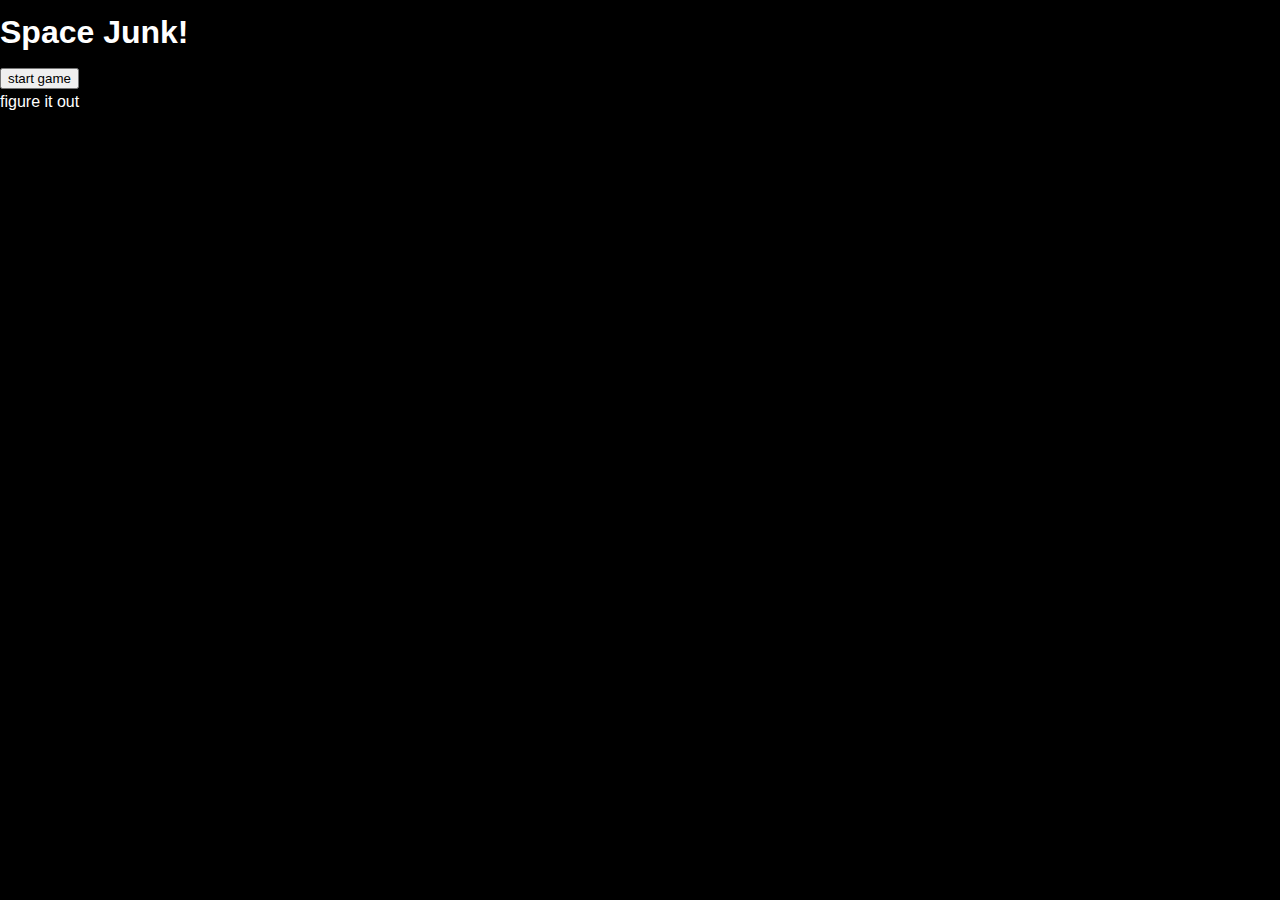
==== index.html @ cc690058 "first upload" ====
<!doctype html>
<html lang="en">

<head>
  <title>Space Junk!</title>
  <meta charset="utf-8">
  <meta name="viewport" content="width=device-width, initial-scale=1, shrink-to-fit=no">
  <link rel="stylesheet" href="main.css">
</head>

<body>
  <h1></h1>
  <div id="main-content"></div>
  <!-- <script src="fuel.js"></script> -->
  <script src="laser.js"></script>
  <script src="player.js"></script>
  <script src="junk.js"></script>
  <script src="game.js"></script>
  <script src="main.js"></script>
</body>
</html>
---- main.css ----
/* ---- reset ---- */

html {
    box-sizing: border-box;
  }
  *, *:before, *:after {
    box-sizing: inherit;
  }
  
  body {
    margin: 0;
    padding: 0;
    background: black;
  }
  
  
  /* ---- typography ---- */
  
  body {
    color: white;
    font-family: Helvetica, Arial, sans-serif;
    font-size: 16px;
    line-height: 147%;
  }
  
  h1 {}
  
  h2 {}
  
  h3 {}
  
  p {
    margin: 0;
  }
  
  
  
  /* ---- layout ---- */
  
  #site-header {
    padding: 30px 0;
    color: white;
    background: #111;
  }
  
  #site-footer {
    color: white;
    padding: 60px 0;
    background: #111;
  }
  
  #site-main {
    margin-bottom: 60px;
  }
  
  .container {
    margin: 0 20px;
  }
  
  .section {
    margin-bottom: 20px;
    padding-top: 20px;
  }
  
  @media (min-width: 768px) {
    .container {
      max-width: 728px;
      margin: 0 auto;
    }
  }
  
  
  
  
  /* ---- components ---- */
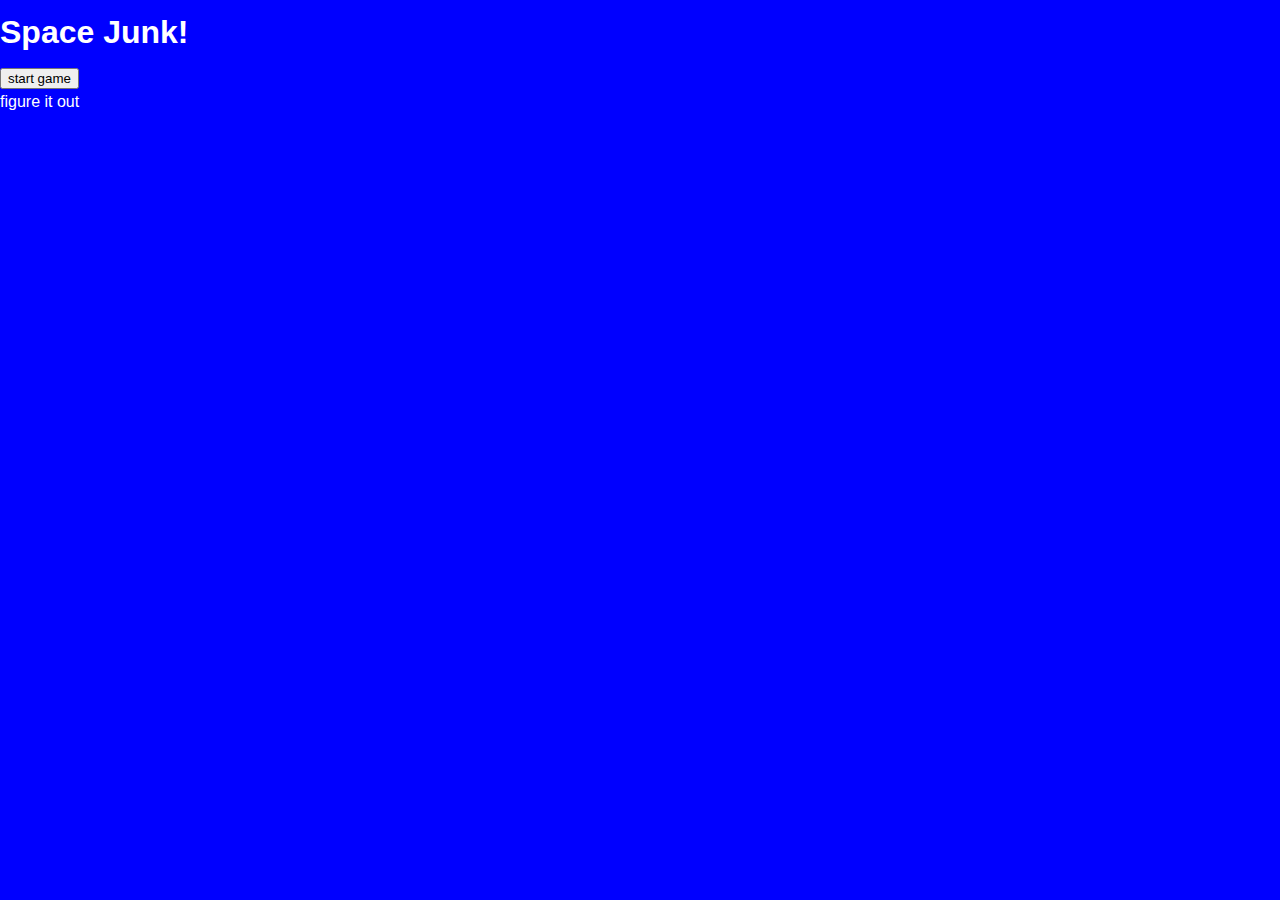
==== commit 621134eb: "max object size" ====
--- a/index.html
+++ b/index.html
@@ -11,7 +11,7 @@
 <body>
   <h1></h1>
   <div id="main-content"></div>
-  <!-- <script src="fuel.js"></script> -->
+  <script src="fuel.js"></script>
   <script src="laser.js"></script>
   <script src="player.js"></script>
   <script src="junk.js"></script>
--- a/main.css
+++ b/main.css
@@ -10,7 +10,7 @@
   body {
     margin: 0;
     padding: 0;
-    background: black;
+    background: blue;
   }
   
   
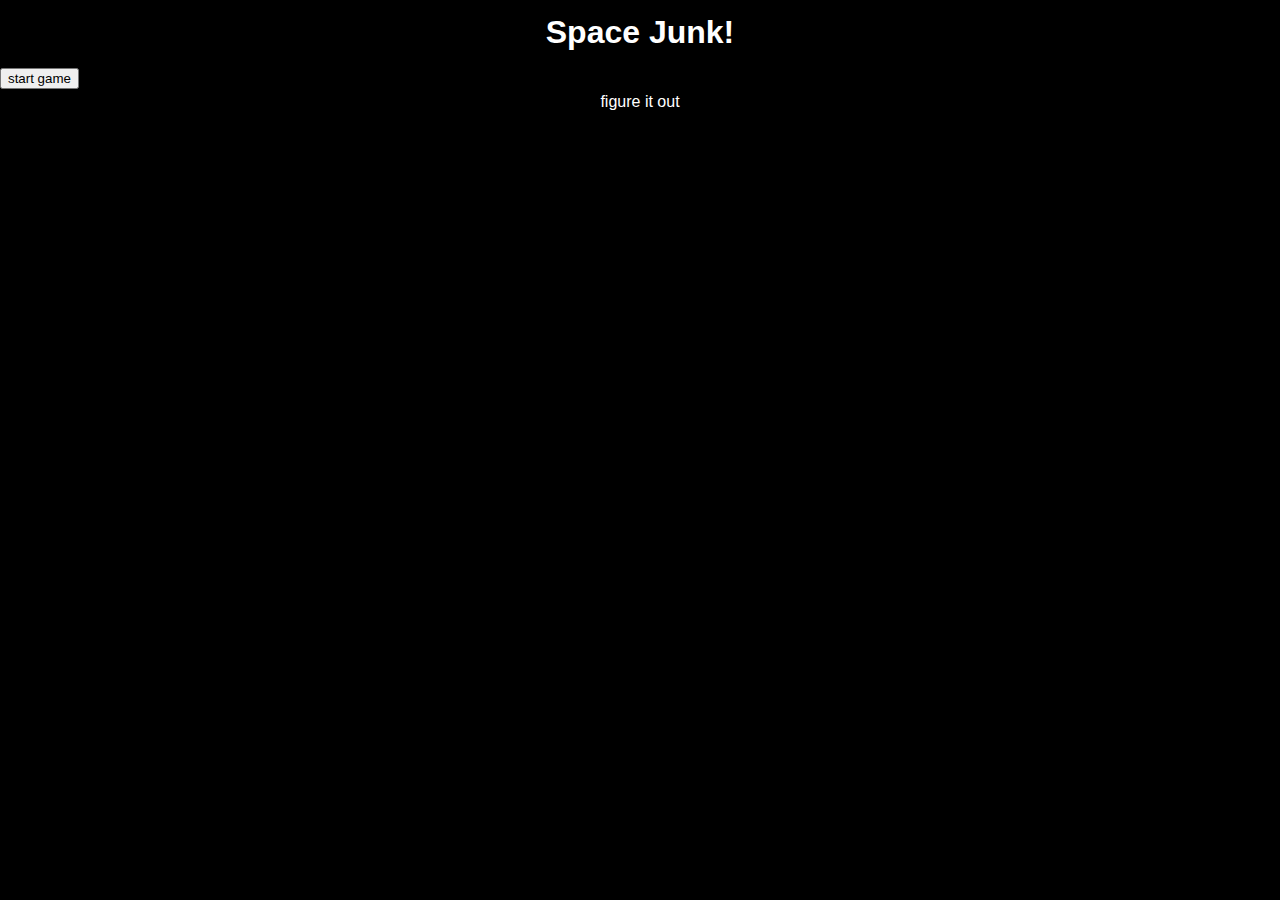
==== commit 1050da38: "first collision" ====
--- a/index.html
+++ b/index.html
@@ -11,6 +11,7 @@
 <body>
   <h1></h1>
   <div id="main-content"></div>
+  <script src="earth.js"></script>
   <script src="fuel.js"></script>
   <script src="laser.js"></script>
   <script src="player.js"></script>
--- a/main.css
+++ b/main.css
@@ -10,7 +10,7 @@
   body {
     margin: 0;
     padding: 0;
-    background: blue;
+    background: black;
   }
   
   
@@ -23,7 +23,9 @@
     line-height: 147%;
   }
   
-  h1 {}
+  h1 {
+    text-align: center;
+  }
   
   h2 {}
   
@@ -31,6 +33,7 @@
   
   p {
     margin: 0;
+    text-align: center;
   }
   
   
@@ -61,6 +64,10 @@
     margin-bottom: 20px;
     padding-top: 20px;
   }
+
+  .button {
+    text-align: center;
+  }
   
   @media (min-width: 768px) {
     .container {
